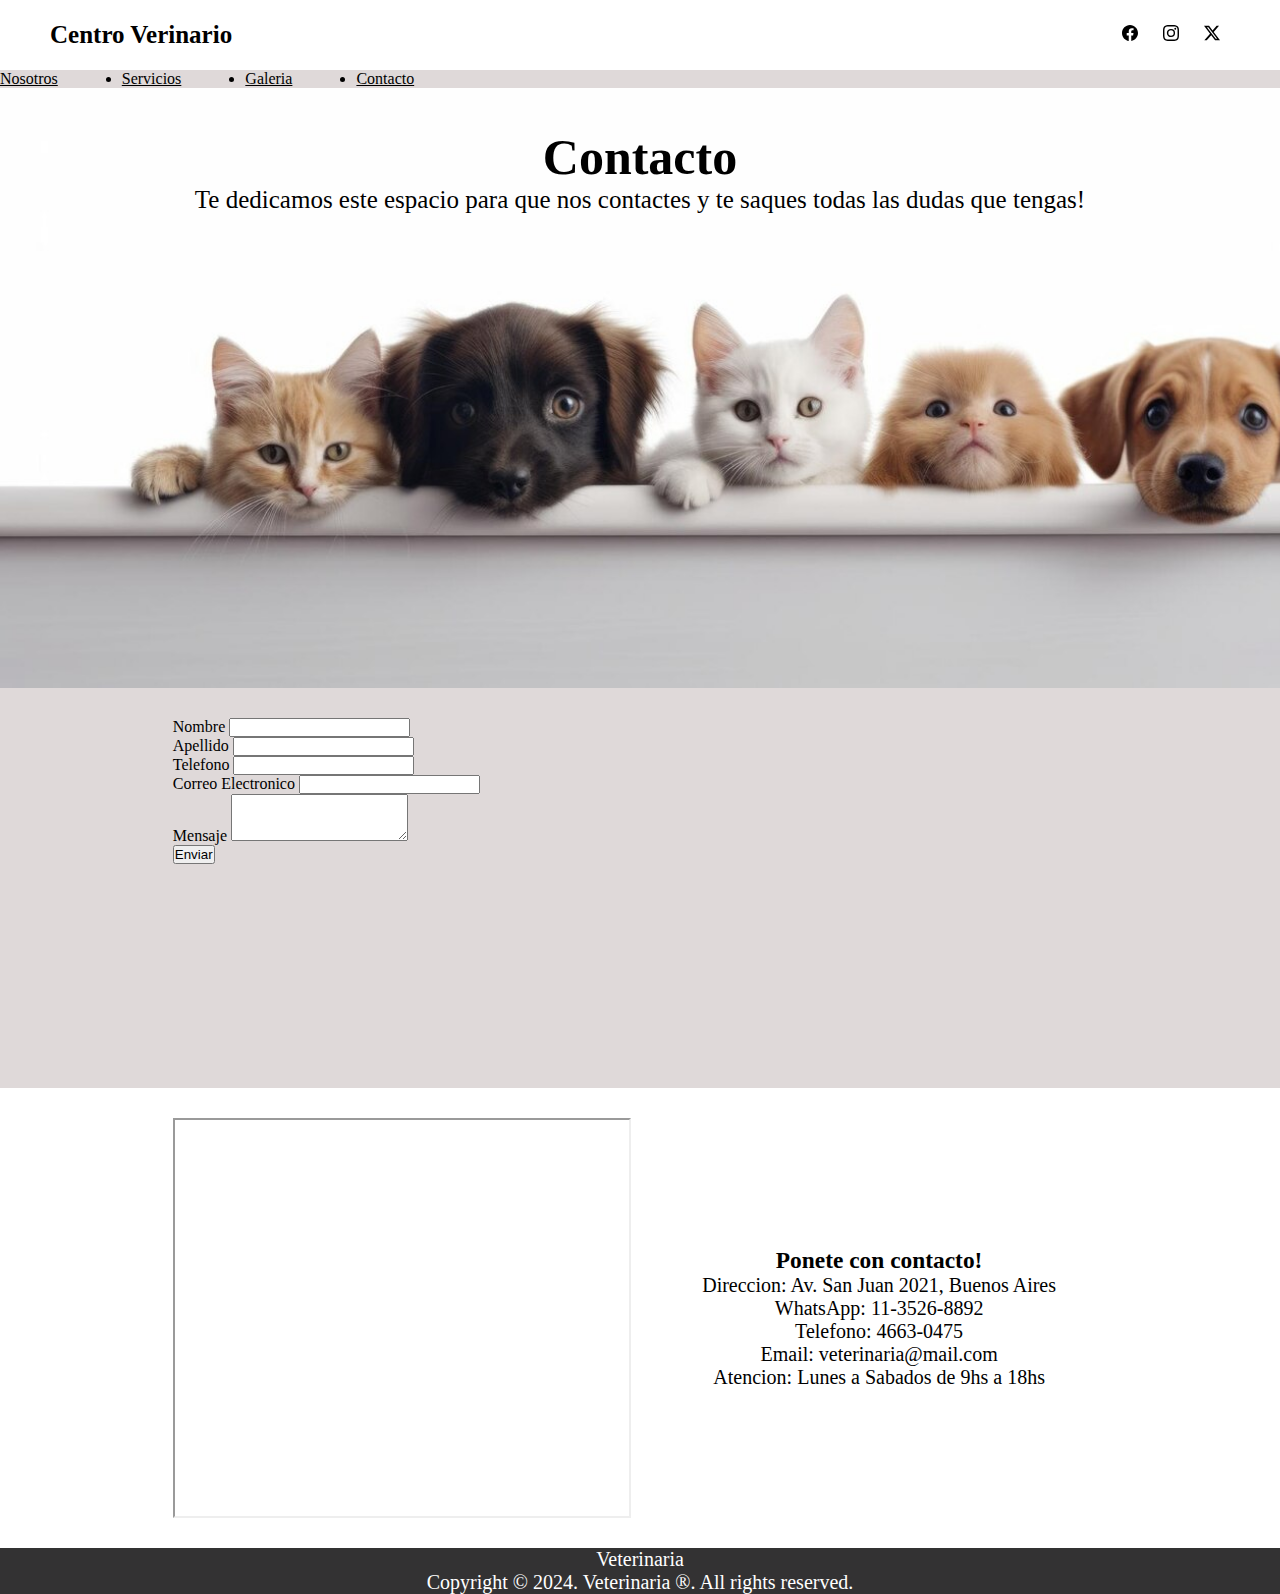
==== pages/contacto.html @ 59ca793e "proyecto_web" ====
<!DOCTYPE html>
<html lang="en">

<head>
  <meta charset="UTF-8">
  <meta name="viewport" content="width=device-width, initial-scale=1.0">
  <meta name="description"
    content="Ponete en contacto con nosotros ante la minima duda del estado de salud de tu mascota!" />
  <meta name="keywords" content="contacto, telefono, direccion, mail, whatsapp"/>
    <!-- boostrap -->
  <link href="https://cdn.jsdelivr.net/npm/bootstrap@5.3.2/dist/css/bootstrap.min.css" rel="stylesheet"
    integrity="sha384-T3c6CoIi6uLrA9TneNEoa7RxnatzjcDSCmG1MXxSR1GAsXEV/Dwwykc2MPK8M2HN" crossorigin="anonymous">
  <!-- css -->
  <link rel="stylesheet" href="../css/style.css">
  <title>Contacto</title>
</head>

<body>
  <!-- header -->
  <header>
    <section class="nav-top">
      <a href="../index.html">
        <p>Centro Verinario</p>
      </a>
      <ul class="nav-top-list">
        <a target="_blank" href="https://www.facebook.com/">
          <svg xmlns="http://www.w3.org/2000/svg" width="16" height="16" class="bi bi-facebook" viewBox="0 0 16 16">
            <path
              d="M16 8.049c0-4.446-3.582-8.05-8-8.05C3.58 0-.002 3.603-.002 8.05c0 4.017 2.926 7.347 6.75 7.951v-5.625h-2.03V8.05H6.75V6.275c0-2.017 1.195-3.131 3.022-3.131.876 0 1.791.157 1.791.157v1.98h-1.009c-.993 0-1.303.621-1.303 1.258v1.51h2.218l-.354 2.326H9.25V16c3.824-.604 6.75-3.934 6.75-7.951" />
          </svg>
        </a>
        <a target="_blank" href="https://www.instagram.com/"><svg xmlns="http://www.w3.org/2000/svg" width="16"
            height="16" class="bi bi-instagram" viewBox="0 0 16 16">
            <path
              d="M8 0C5.829 0 5.556.01 4.703.048 3.85.088 3.269.222 2.76.42a3.9 3.9 0 0 0-1.417.923A3.9 3.9 0 0 0 .42 2.76C.222 3.268.087 3.85.048 4.7.01 5.555 0 5.827 0 8.001c0 2.172.01 2.444.048 3.297.04.852.174 1.433.372 1.942.205.526.478.972.923 1.417.444.445.89.719 1.416.923.51.198 1.09.333 1.942.372C5.555 15.99 5.827 16 8 16s2.444-.01 3.298-.048c.851-.04 1.434-.174 1.943-.372a3.9 3.9 0 0 0 1.416-.923c.445-.445.718-.891.923-1.417.197-.509.332-1.09.372-1.942C15.99 10.445 16 10.173 16 8s-.01-2.445-.048-3.299c-.04-.851-.175-1.433-.372-1.941a3.9 3.9 0 0 0-.923-1.417A3.9 3.9 0 0 0 13.24.42c-.51-.198-1.092-.333-1.943-.372C10.443.01 10.172 0 7.998 0zm-.717 1.442h.718c2.136 0 2.389.007 3.232.046.78.035 1.204.166 1.486.275.373.145.64.319.92.599s.453.546.598.92c.11.281.24.705.275 1.485.039.843.047 1.096.047 3.231s-.008 2.389-.047 3.232c-.035.78-.166 1.203-.275 1.485a2.5 2.5 0 0 1-.599.919c-.28.28-.546.453-.92.598-.28.11-.704.24-1.485.276-.843.038-1.096.047-3.232.047s-2.39-.009-3.233-.047c-.78-.036-1.203-.166-1.485-.276a2.5 2.5 0 0 1-.92-.598 2.5 2.5 0 0 1-.6-.92c-.109-.281-.24-.705-.275-1.485-.038-.843-.046-1.096-.046-3.233s.008-2.388.046-3.231c.036-.78.166-1.204.276-1.486.145-.373.319-.64.599-.92s.546-.453.92-.598c.282-.11.705-.24 1.485-.276.738-.034 1.024-.044 2.515-.045zm4.988 1.328a.96.96 0 1 0 0 1.92.96.96 0 0 0 0-1.92m-4.27 1.122a4.109 4.109 0 1 0 0 8.217 4.109 4.109 0 0 0 0-8.217m0 1.441a2.667 2.667 0 1 1 0 5.334 2.667 2.667 0 0 1 0-5.334" />
          </svg></a>
        <a target="_blank" href="https://twitter.com/"><svg xmlns="http://www.w3.org/2000/svg" width="16" height="16"
            class="bi bi-twitter-x" viewBox="0 0 16 16">
            <path
              d="M12.6.75h2.454l-5.36 6.142L16 15.25h-4.937l-3.867-5.07-4.425 5.07H.316l5.733-6.57L0 .75h5.063l3.495 4.633L12.601.75Zm-.86 13.028h1.36L4.323 2.145H2.865z" />
          </svg>
        </a>
      </ul>
    </section>
    <nav>
      <ul class="nav nav-underline justify-content-center">
        <li class="nav-item">
          <a class="nav-link" href="../pages/nosotros.html">Nosotros</a>
        </li>
        <li class="nav-item">
          <a class="nav-link" href="../pages/servicios.html">Servicios</a>
        </li>
        <li class="nav-item">
          <a class="nav-link" href="../pages/galeria.html">Galeria</a>
        </li>
        <li class="nav-item">
          <a class="nav-link" href="../pages/contacto.html">Contacto</a>
        </li>
      </ul>
    </nav>


  </header>

  <!-- main -->
  <main>
    <section class="intro">
      <h1>Contacto</h1>
      <p>Te dedicamos este espacio para que nos contactes y te saques todas las dudas que tengas!</p>
    </section>

    <section class="contacto">
      <form class="row g-3">
        <div class="col-md-6">
          <label for="inputName" class="form-label">Nombre</label>
          <input type="text" class="form-control" id="inputName">
        </div>
        <div class="col-md-6">
          <label for="inputLastName" class="form-label">Apellido</label>
          <input type="text" class="form-control" id="inputLastName">
        </div>
        <div class="col-md-6">
          <label for="inputTel" class="form-label">Telefono</label>
          <input type="tel" class="form-control" id="inputTel">
        </div>
        <div class="col-md-6">
          <label for="inputEmail" class="form-label">Correo Electronico</label>
          <input type="email" class="form-control" id="inputEmail">
        </div>
        <div class="col-md-6">
          <label for="exampleFormControlTextarea1" class="form-label">Mensaje</label>
          <textarea class="form-control" id="exampleFormControlTextarea1" rows="3"></textarea>
        </div>
        <div class="col-12">
          <button type="submit" class="btn btn-primary">Enviar</button>
        </div>
      </form>
    </section>

    <section class="mapa">
      <ul>
        <h3>Ponete con contacto!</h3>
        <li>Direccion: Av. San Juan 2021, Buenos Aires</li>
        <li>WhatsApp: 11-3526-8892</li>
        <li>Telefono: 4663-0475 </li>
        <li>Email: veterinaria@mail.com</li>
        <li>Atencion: Lunes a Sabados de 9hs a 18hs</li>
      </ul>
      <iframe
        src="https://www.google.com/maps/embed?pb=!1m18!1m12!1m3!1d5858.709941350537!2d-58.669524543442506!3d-34.5006155670926!2m3!1f0!2f0!3f0!3m2!1i1024!2i768!4f13.1!3m3!1m2!1s0x95bca3355992cf55%3A0x9ddb2d31359975d5!2sHospital%20Veterinario%20Adolfo%20Sordeaux!5e0!3m2!1ses!2sar!4v1707321828591!5m2!1ses!2sar"
        allowfullscreen="" loading="lazy" referrerpolicy="no-referrer-when-downgrade"></iframe>
    </section>

  </main>

  <!-- footer -->
  <footer>
    <ul class="footer-list">
      <li>Veterinaria</li>
      <li>Copyright © 2024. Veterinaria ®. All rights reserved.</li>
    </ul>
  </footer>


  <!-- script bootstrap -->
  <script src="https://cdn.jsdelivr.net/npm/bootstrap@5.3.2/dist/js/bootstrap.bundle.min.js"
    integrity="sha384-C6RzsynM9kWDrMNeT87bh95OGNyZPhcTNXj1NW7RuBCsyN/o0jlpcV8Qyq46cDfL"
    crossorigin="anonymous"></script>
</body>

</html>
---- css/style.css ----
/* reset */
* {
  padding: 0;
  margin: 0;
  box-sizing: border-box;
}

/* 
@import 'base/utils';
@import 'base/vars';
*/
/* components */
/* TOP navbar */
.nav-top {
  background-color: rgb(255, 255, 255);
  color: black;
  display: flex;
  flex-direction: column;
  align-items: center;
  height: 100%;
}
.nav-top a {
  text-decoration: none;
}
.nav-top p {
  color: black;
  background: linear-gradient(black, black);
  background-position: 0 100%;
  background-repeat: no-repeat;
  background-size: 0% 10%;
  transition: background-size 1s;
}
.nav-top p:hover {
  background-size: 100% 10%;
}

.nav-top p {
  font-size: 25px;
  font-weight: bold;
  margin-bottom: 0;
}

.nav-top-list {
  flex-direction: row;
  list-style-type: none;
  display: flex;
  gap: 10px;
  margin: 10px;
}

ul {
  padding-left: 0;
  margin-bottom: 0;
}

.nav-top-link {
  text-decoration: none;
  color: #111;
  font-size: 20x;
  font-weight: bold;
}

/* navbar */
nav {
  background-color: rgb(223, 217, 217);
  display: flex;
  flex-direction: column;
}

.nav-item {
  color: black;
}

.nav-link {
  color: black;
}

.nav-underline {
  gap: 0;
}

.nav {
  display: flex;
  flex-direction: column;
  align-items: center;
}

/* footer */
footer {
  background-color: rgb(51, 50, 51);
  height: 100%;
  word-wrap: break-word;
  text-align: center;
}

.footer-list {
  list-style: none;
  color: white;
  font-size: 20px;
}

/* main */
.intro {
  background-image: url("../assets/imges/640_480.jpg");
  background-size: cover;
  min-height: 600px;
  max-height: 100%;
  width: 100%;
  display: flex;
  flex-direction: column;
  padding: 10px;
  color: white;
  word-wrap: break-word;
}
.intro h1 {
  font-weight: bold;
  padding: 10px;
  text-align: center;
}
.intro p {
  font-size: 20px;
  text-align: center;
  height: 100%;
}

/* cards */
.container-card {
  display: flex;
  flex-direction: column;
  gap: 10px;
  margin: 8px;
}

.card {
  border-radius: 25px;
  width: 100%;
  height: 100%;
  text-align: center;
}

/* clase */
.container-clase {
  display: flex;
  flex-direction: column;
  background-color: rgb(233, 233, 233);
  min-height: 400px;
  max-height: 100%;
  word-wrap: break-word;
  align-items: center;
}
.container-clase img {
  height: 300px;
  width: 100%;
  border-radius: 10px;
  border: solid 2px black;
  padding: 10px;
}
.container-clase .clase {
  padding: 10px;
}
.container-clase .clase h2 {
  text-align: center;
  margin: 10px;
}
.container-clase .clase p {
  font-size: 20px;
  text-align: center;
}

.carousel {
  width: 100%;
  height: 300px;
  overflow: hidden;
  position: relative;
}
.carousel .slide {
  width: 100%;
  height: 100%;
  position: absolute;
  opacity: 0;
  animation: carousel 15s infinite linear;
  object-fit: cover;
}
.carousel .slide:nth-child(1) {
  animation-delay: 0s;
}
.carousel .slide:nth-child(2) {
  animation-delay: 5s;
}
.carousel .slide:nth-child(3) {
  animation-delay: 10s;
}
.carousel .slide img {
  width: 100%;
  height: 100%;
  object-fit: cover;
}

@keyframes carousel {
  0% {
    opacity: 0;
  }
  8% {
    opacity: 1;
  }
  33% {
    opacity: 1;
  }
  50% {
    opacity: 0;
  }
}
/* footer */
footer {
  background-color: rgb(51, 50, 51);
  height: 100%;
  word-wrap: break-word;
  text-align: center;
}

.footer-list {
  list-style: none;
  color: white;
  font-size: 20px;
}

/* layout */
.intro-servicios {
  text-align: center;
  background-color: rgb(212, 168, 168);
  padding: 30px 0 30px 0;
  text-decoration: 2px underline black;
  word-wrap: break-word;
}

.servicios {
  background-color: rgb(223, 217, 217);
  color: rgba(0, 0, 0, 0.685);
  gap: 50px;
  padding: 30px 10% 30px 10%;
  place-items: center;
  word-wrap: break-word;
}

.servicios-box {
  display: flex;
  flex-direction: column;
  min-height: 250px;
  max-height: 100%;
  text-align: center;
  width: 100%;
  word-wrap: break-word;
  font-size: 20px;
  transition: 0.2s;
}
.servicios-box:hover {
  color: black;
}
.servicios-box h2 {
  padding-bottom: 10px;
  border-bottom: 1px solid black;
}

.nosotros-container {
  min-height: 100%;
  max-height: 100%;
  background-color: rgb(223, 217, 217);
  padding: 30px 10% 30px 10%;
  gap: 100px;
}

.nosotros-box {
  height: 100%;
  display: flex;
  flex-direction: column;
  align-items: center;
  word-wrap: break-word;
  padding: 10px;
}

.nosotros-box-reverse {
  height: 100%;
  display: flex;
  flex-direction: column;
  align-items: center;
  word-wrap: break-word;
  padding: 10px;
}

.nosotros-texto {
  text-align: center;
  width: 100%;
  display: flex;
  flex-direction: column;
  justify-content: center;
  background-color: rgb(199, 182, 182);
}

.logo-imagen {
  width: 100%;
  height: 100%;
}
.logo-imagen img {
  width: 100%;
  height: 100%;
}

.equipo-texto {
  text-align: center;
  width: 100%;
  display: flex;
  flex-direction: column;
  justify-content: center;
  background-color: rgb(116, 110, 110);
}

.equipo-imagen {
  width: 100%;
  height: 100%;
}
.equipo-imagen img {
  width: 100%;
  height: 100%;
}

.centro-texto {
  text-align: center;
  width: 100%;
  display: flex;
  flex-direction: column;
  justify-content: center;
  background-color: rgb(199, 182, 182);
}

.centro-imagen {
  width: 100%;
  height: 100%;
}
.centro-imagen img {
  width: 100%;
  height: 100%;
}

/* galeria */
.galeria {
  display: grid;
  grid-template-columns: repeat(1, 1fr);
  grid-template-rows: auto;
  padding: 30px 13% 30px 13%;
  gap: 10px;
  background-color: rgb(223, 217, 217);
}
.galeria img {
  width: 100%;
  height: 300px;
  object-fit: cover;
  transition: 0.5s;
}
.galeria img:hover {
  width: 100%;
  height: 500px;
}

/* contacto */
.contacto {
  min-height: 400px;
  max-height: 100%;
  background-color: rgb(223, 217, 217);
  padding: 30px 13.5% 30px 13.5%;
}

.mapa {
  min-height: 400px;
  max-height: 100%;
  background-color: rgb(255, 255, 255);
  display: flex;
  flex-direction: column;
  justify-content: center;
  font-size: 20px;
  padding: 30px 10% 30px 10%;
  gap: 10px;
}
.mapa iframe {
  width: 100%;
  height: 400px;
}
.mapa ul {
  width: 100%;
  list-style: none;
  text-align: center;
  word-wrap: break-word;
}

/* media */
/* 320 */
@media (min-width: 320px) {
  .nav-top {
    flex-direction: row;
    justify-content: space-between;
    padding: 15px 5% 15px 5%;
  }
  .nav-top-list {
    flex-direction: row;
    gap: 25px;
  }
  .nav {
    display: flex;
    flex-direction: row;
    align-items: center;
    gap: 5%;
  }
  .intro h1 {
    padding: 0 0 0 5%;
  }
  .intro p {
    padding: 0 5% 0 10%;
  }
  .container-clase {
    padding: 10px;
  }
  .servicios {
    display: grid;
    grid-template-columns: repeat(1, 1fr);
    grid-template-rows: auto;
    gap: 20px;
  }
  .servicios .servicios-box {
    min-height: 100%;
    max-height: 100%;
    width: 300px;
  }
}
/* 768 */
@media (min-width: 768px) {
  /* navbar - navtop */
  .nav-top {
    flex-direction: row;
    justify-content: space-between;
    padding: 15px 50px 15px 50px;
  }
  .nav-top-list {
    flex-direction: row;
    gap: 25px;
  }
  .nav {
    display: flex;
    flex-direction: row;
    align-items: center;
  }
  /* main */
  .intro {
    background-image: url("../assets/imges/mascotas.jpg");
    align-items: center;
    min-height: 600px;
    color: black;
  }
  .intro h1 {
    font-size: 50px;
    padding: 30px 10% 0 10%;
    text-align: center;
  }
  .intro p {
    text-align: center;
    font-size: 25px;
    padding: 0 10% 0 10%;
  }
  .container-clase {
    align-items: center;
    padding: 30px;
  }
  .container-clase img {
    height: 400px;
    width: 700px;
  }
  /* cards */
  .container-card {
    flex-direction: row;
    padding: 20px;
  }
  .intro-servicios {
    text-align: left;
  }
  .intro-servicios h2 {
    text-align: left;
  }
  /* servicios */
  .intro-servicios {
    text-align: left;
    padding: 30px 0 30px 50px;
  }
  .servicios {
    display: grid;
    grid-template-columns: repeat(2, 1fr);
    grid-template-rows: auto;
    gap: 10px;
  }
  .servicios .servicios-box {
    text-align: left;
    width: 300px;
  }
  /* nosotros */
  .nosotros-container {
    min-height: 100%;
    max-height: 100%;
    padding: 30px 10% 30px 10%;
  }
  .nosotros-box {
    height: 400px;
    display: flex;
    flex-direction: row;
    align-items: stretch;
  }
  .nosotros-box-reverse {
    height: 400px;
    display: flex;
    flex-direction: row-reverse;
    align-items: stretch;
  }
  .nosotros-texto {
    text-align: center;
    width: 50%;
    display: flex;
    flex-direction: column;
    justify-content: center;
  }
  .logo-imagen {
    width: 50%;
    height: 100%;
  }
  .logo-imagen img {
    width: 100%;
    height: 100%;
  }
  .equipo-texto {
    text-align: center;
    width: 50%;
    display: flex;
    flex-direction: column;
    justify-content: center;
  }
  .equipo-imagen {
    width: 50%;
    height: 100%;
  }
  .equipo-imagen img {
    width: 100%;
    height: 100%;
  }
  .centro-texto {
    text-align: center;
    width: 50%;
    display: flex;
    flex-direction: column;
    justify-content: center;
  }
  .centro-imagen {
    width: 50%;
    height: 100%;
  }
  .centro-imagen img {
    width: 100%;
    height: 100%;
  }
  .galeria {
    display: grid;
    grid-template-columns: repeat(2, 1fr);
    grid-template-rows: auto;
    gap: 10px;
  }
  .galeria img {
    width: 100%;
    height: 300px;
    object-fit: cover;
  }
  /* contacto */
  .mapa {
    min-height: 400px;
    max-height: 100%;
    display: flex;
    flex-direction: row-reverse;
    justify-content: center;
    font-size: 20px;
    padding: 30px 10% 30px 10%;
    gap: 20px;
    align-items: center;
  }
  .mapa h3 {
    padding: 0px;
  }
  .mapa iframe {
    width: 100%;
    height: 400px;
  }
  .mapa ul {
    width: 100%;
    list-style: none;
    text-align: center;
  }
}
/* 1200*/
@media (min-width: 1200px) {
  /* clase */
  .container-clase {
    flex-direction: row;
    align-items: center;
    width: 100%;
    justify-content: center;
    padding: 30px;
  }
  .container-clase img {
    height: 400px;
    width: 700px;
    border-radius: 10px;
    border: solid 2px black;
    padding: 10px;
  }
  .container-clase .clase {
    padding-left: 20px;
    margin: 0px;
    width: 700px;
  }
  .container-clase .clase h2 {
    text-align: center;
    padding: 0 0 20px 0;
  }
  .container-clase .clase p {
    font-size: 20px;
    text-align: center;
  }
  .intro-servicios {
    text-align: left;
    padding: 30px 0 30px 50px;
  }
  /* servicios */
  .servicios {
    display: grid;
    grid-template-columns: repeat(3, 1fr);
    grid-template-rows: auto;
    gap: 10px;
  }
  .servicios .servicios-box {
    text-align: left;
    width: 300px;
  }
  /* nosotros */
  .nosotros-container {
    min-height: 100%;
    max-height: 100%;
    padding: 30px 13% 30px 13%;
  }
  .nosotros-box {
    height: 400;
    display: flex;
    flex-direction: row;
    align-items: stretch;
  }
  .nosotros-box-reverse {
    height: 400px;
    display: flex;
    flex-direction: row-reverse;
    align-items: stretch;
  }
  .nosotros-texto {
    text-align: center;
    width: 50%;
    display: flex;
    flex-direction: column;
    justify-content: center;
  }
  .logo-imagen {
    width: 50%;
    height: 100%;
  }
  .logo-imagen img {
    width: 100%;
    height: 100%;
  }
  .equipo-texto {
    text-align: center;
    width: 50%;
    display: flex;
    flex-direction: column;
    justify-content: center;
    background-color: rgb(116, 110, 110);
  }
  .equipo-imagen {
    width: 50%;
    height: 100%;
  }
  .equipo-imagen img {
    width: 100%;
    height: 100%;
  }
  .centro-texto {
    text-align: center;
    width: 50%;
    display: flex;
    flex-direction: column;
    justify-content: center;
    background-color: rgb(199, 182, 182);
  }
  .centro-imagen {
    width: 50%;
    height: 100%;
  }
  .centro-imagen img {
    width: 100%;
    height: 100%;
  }
  /* galeria */
  .galeria {
    display: grid;
    grid-template-columns: repeat(3, 1fr);
    grid-template-rows: auto;
    gap: 10px;
  }
  .galeria img {
    width: 100%;
    height: 300px;
  }
  .expand {
    grid-column: span 2;
  }
  /* contacto */
  .mapa {
    min-height: 400px;
    max-height: 100%;
    display: flex;
    flex-direction: row-reverse;
    justify-content: center;
    font-size: 20px;
    padding: 30px 13.5% 30px 13.5%;
    align-items: center;
  }
  .mapa h3 {
    padding: 0px;
  }
  .mapa iframe {
    width: 100%;
    height: 400px;
  }
  .mapa ul {
    width: 100%;
    list-style: none;
    text-align: center;
  }
  .carousel {
    height: 400px;
    width: 700px;
  }
}

/*# sourceMappingURL=style.css.map */
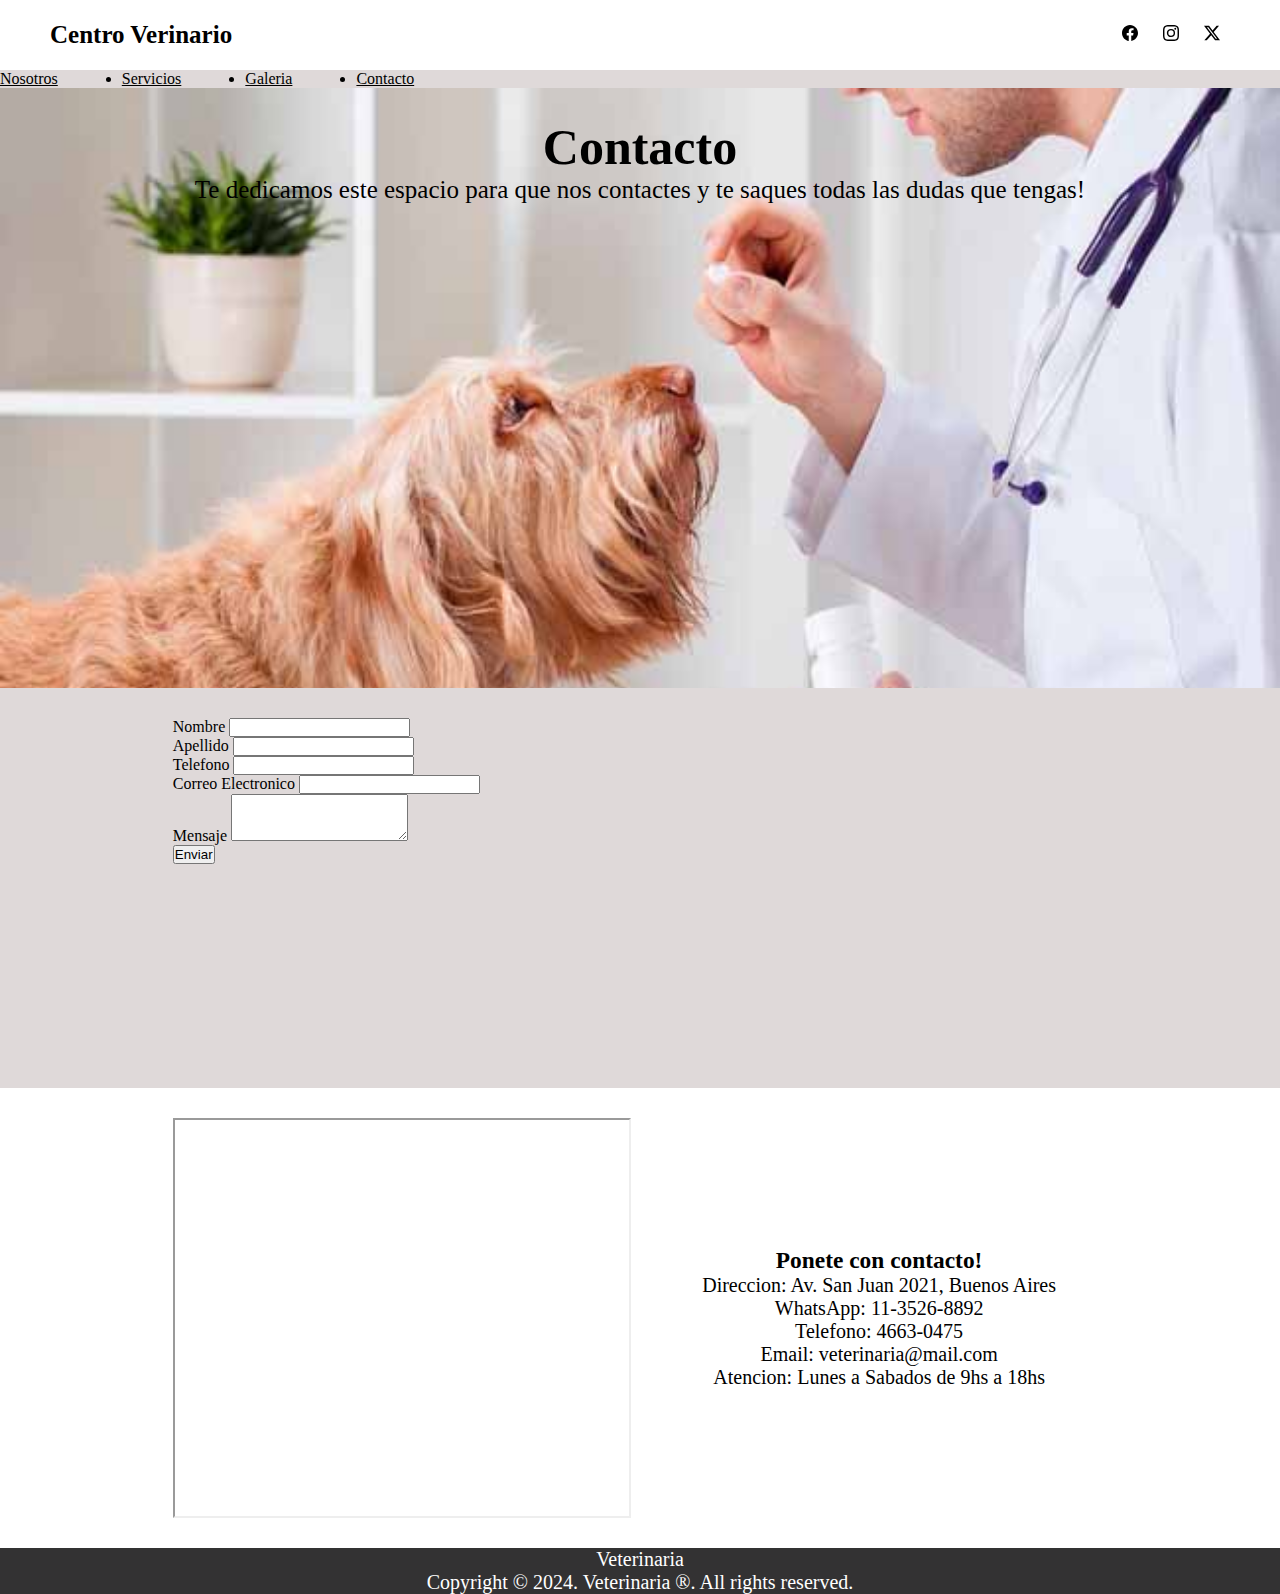
==== commit cb7b4d5a: "se modificaron las imagenes de la secciones" ====
--- a/pages/contacto.html
+++ b/pages/contacto.html
@@ -64,7 +64,7 @@
 
   <!-- main -->
   <main>
-    <section class="intro">
+    <section class="contacto-intro">
       <h1>Contacto</h1>
       <p>Te dedicamos este espacio para que nos contactes y te saques todas las dudas que tengas!</p>
     </section>
--- a/css/style.css
+++ b/css/style.css
@@ -464,6 +464,74 @@
     font-size: 25px;
     padding: 0 10% 0 10%;
   }
+  .contacto-intro {
+    background-image: url("../assets/imges/contacto-intro.jpg");
+    align-items: center;
+    min-height: 600px;
+    color: black;
+    background-size: cover;
+  }
+  .contacto-intro h1 {
+    font-size: 50px;
+    padding: 30px 10% 0 10%;
+    text-align: center;
+  }
+  .contacto-intro p {
+    text-align: center;
+    font-size: 25px;
+    padding: 0 10% 0 10%;
+  }
+  .galeria-intro {
+    background-image: url("../assets/imges/galeria-intro.jpg");
+    align-items: center;
+    min-height: 600px;
+    color: black;
+    background-size: cover;
+  }
+  .galeria-intro h1 {
+    font-size: 50px;
+    padding: 30px 10% 0 10%;
+    text-align: center;
+  }
+  .galeria-intro p {
+    text-align: center;
+    font-size: 25px;
+    padding: 0 10% 0 10%;
+  }
+  .servicios-intro {
+    background-image: url("../assets/imges/servicios-intro.jpg");
+    align-items: center;
+    min-height: 600px;
+    color: black;
+    background-size: cover;
+  }
+  .servicios-intro h1 {
+    font-size: 50px;
+    padding: 30px 10% 0 10%;
+    text-align: center;
+  }
+  .servicios-intro p {
+    text-align: center;
+    font-size: 25px;
+    padding: 0 10% 0 10%;
+  }
+  .nosotros-intro {
+    background-image: url("../assets/imges/nosotros-intro.jpg");
+    align-items: center;
+    min-height: 600px;
+    color: black;
+    background-size: cover;
+  }
+  .nosotros-intro h1 {
+    font-size: 50px;
+    padding: 30px 10% 0 10%;
+    text-align: center;
+  }
+  .nosotros-intro p {
+    text-align: center;
+    font-size: 25px;
+    padding: 0 10% 0 10%;
+  }
   .container-clase {
     align-items: center;
     padding: 30px;
